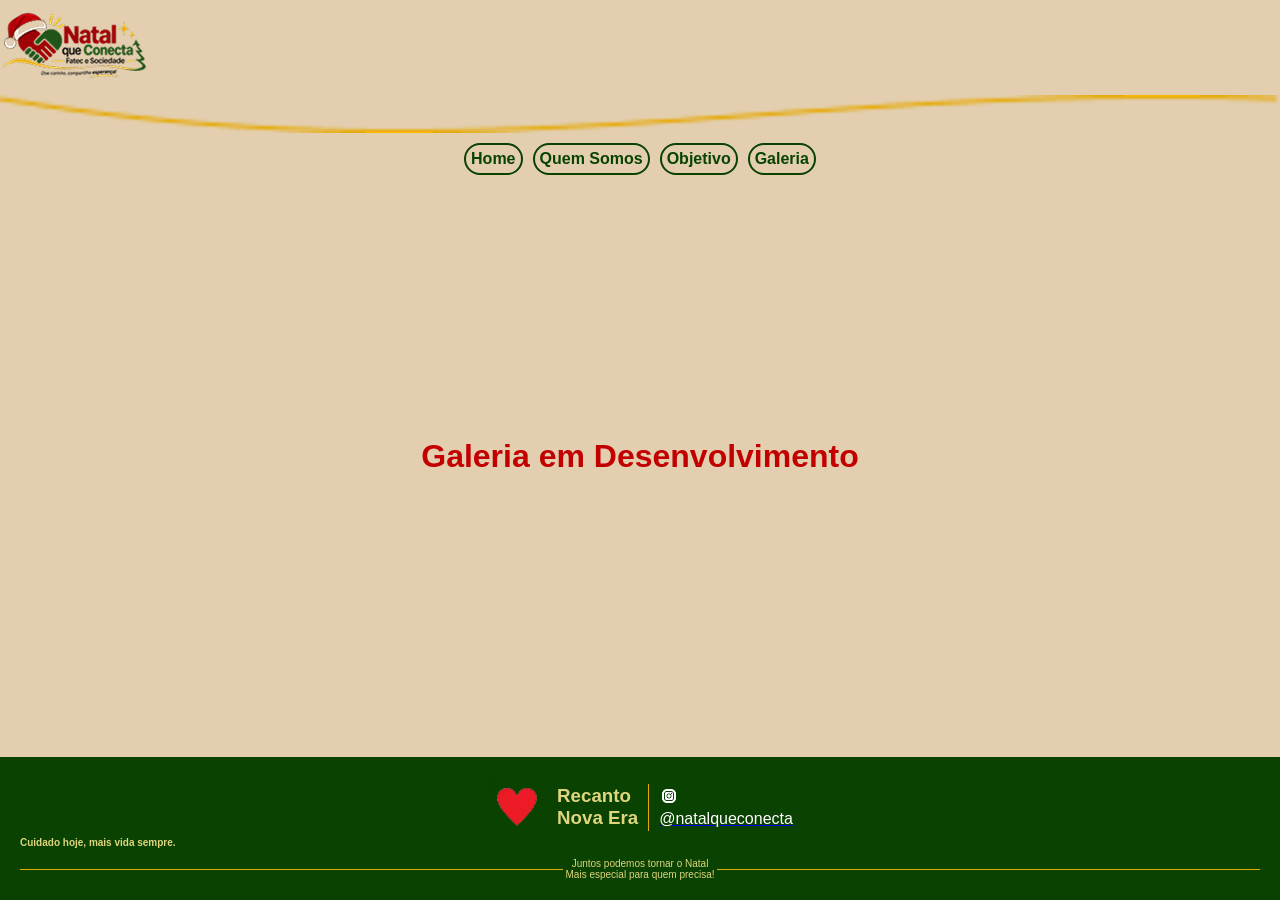
==== galeria.html @ 4a79f2a2 "Criação das outras paginas" ====
<!DOCTYPE html>
<html lang="pt-br">

<head>
    <meta charset="UTF-8">
    <meta name="viewport" content="width=device-width, initial-scale=1.0">
    <link rel="stylesheet" href="galeria.css">
    <title>Objetivo</title>
</head>

<body>

    <header>
        <picture class="logo">
            <source srcset="logo 1" type="image/avif">
            <img src="./imagens/logo 1.png" alt="logo-projeto">
        </picture>

    </header>
    <img src="./imagens/linha-ondulada.png" alt="">
    <ul class="nav">
        <li><a href="index.html">Home</a></li>
        <li><a href="quemsomos.html">Quem Somos</a></li>
        <li><a href="objetivo.html">Objetivo</a></li>
        <li><a href="galeria.html">Galeria</a></li>
    </ul>
    <main>
        <h1>Galeria em Desenvolvimento</h1> 
    </main>

    <footer>
        <div class="simbolo-projeto">
            <img src="./imagens/imgs.avif/coração 1.avif" alt="">
            <h3>
                Recanto <br>
                Nova Era</h3>
            <img src="./imagens/imgs.avif/linha-footer.avif" alt="">
            <a href="https://www.instagram.com/natalqueconecta?vrfl=Z3I0emFldzA5bzQx">
                <img src="./imagens/imgs.avif/instagram.avif" alt="">
                <p class="insta">@natalqueconecta</p>
            </a>
        </div>
        <p class="frase-footer">Cuidado hoje, mais vida sempre.</p>
        <p class="linha-footer">
            Juntos podemos tornar o Natal <br>
            Mais especial para quem precisa!
        </p>
    </footer>
</body>

</html>
---- galeria.css ----
:root {
    --vermelho: #C20000;
    --verde: #094201;
    --amarelo: #E6A900;
    --fundo: #E3CFB0;
}

* {
    padding: 0;
    margin: 0;
    box-sizing: border-box;
}

body {
    width: 100%;
    height: 100vh;
    display: flex;
    flex-direction: column;
    font-family: Arial, Helvetica, sans-serif;
    background-color: var(--fundo);
}

header {
    height: 80px;
    width: 100vw;
    display: flex;
    align-items: center;
    justify-content: space-between;
    margin-top: 15px;
}

.nav {
    display: flex;
    align-items: center;
    justify-content: center;
    gap: 10px;
}

ul {
    display: flex;
    list-style: none;
    color: inherit;
}

ul a {
    color: var(--verde);
    margin-top: 10px;
    border: solid 2px var(--verde);
    border-radius: 40px;
    padding: 5px;
    display: flex;
    align-items: center;
    justify-content: center;
    text-decoration: none;
    font-weight: 600;
}

.nav li a {
    transition: 0.5s;
}

ul li a:hover {
    background-color: var(--verde);
    color: white;
    border-radius: 30px;
    padding: 8px;
}

main {
    display: flex;
    align-items: center;
    justify-content: center;
    flex-direction: column;
    flex: 1;
}
h1{
    display: flex;
    text-align: center;
    justify-content: center;
    color: var(--vermelho);
}











footer {
    height: auto;
    background-color: var(--verde);
    display: flex;
    flex-direction: column;
    padding: 20px;
    color: #E0D57F;
    margin-top: 20px;
}

.simbolo-projeto {
    display: flex;
    justify-content: center;
    gap: 10px;
    align-items: center;
}

.insta {
    color: white;
}

.frase-footer {
    font-size: 10px;
    font-weight: 550;
}

.linha-footer {
    margin-top: 10px;
    font-size: 10px;
    display: flex;
    justify-content: center;
    align-items: center;
    text-align: center;
    gap: 3px;
}

.linha-footer::before,
.linha-footer::after {
    content: "";
    flex: 1;
    height: 1px;
    background-color: var(--amarelo);
}
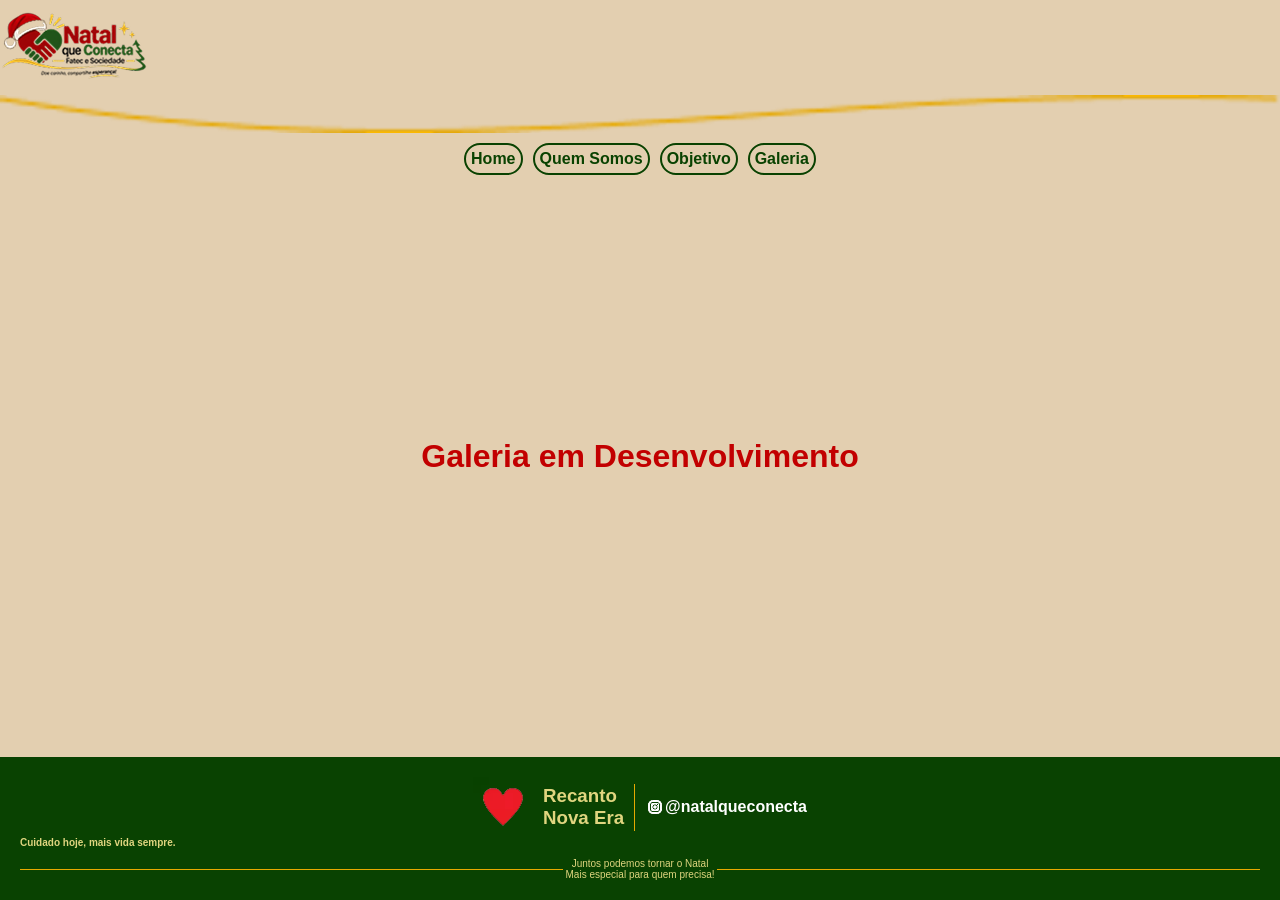
==== commit c828a9b4: "Criação das outras paginas" ====
--- a/galeria.html
+++ b/galeria.html
@@ -35,10 +35,8 @@
                 Recanto <br>
                 Nova Era</h3>
             <img src="./imagens/imgs.avif/linha-footer.avif" alt="">
-            <a href="https://www.instagram.com/natalqueconecta?vrfl=Z3I0emFldzA5bzQx">
-                <img src="./imagens/imgs.avif/instagram.avif" alt="">
-                <p class="insta">@natalqueconecta</p>
-            </a>
+            <a href="https://www.instagram.com/natalqueconecta?vrfl=Z3I0emFldzA5bzQx" class="insta">
+                <img src="./imagens/imgs.avif/instagram.avif" alt="">@natalqueconecta</a>
         </div>
         <p class="frase-footer">Cuidado hoje, mais vida sempre.</p>
         <p class="linha-footer">
--- a/galeria.css
+++ b/galeria.css
@@ -109,6 +109,11 @@
 
 .insta {
     color: white;
+    text-decoration: none;
+    display: flex;
+    justify-content: center;
+    align-items: center;
+    font-weight: 600;
 }
 
 .frase-footer {
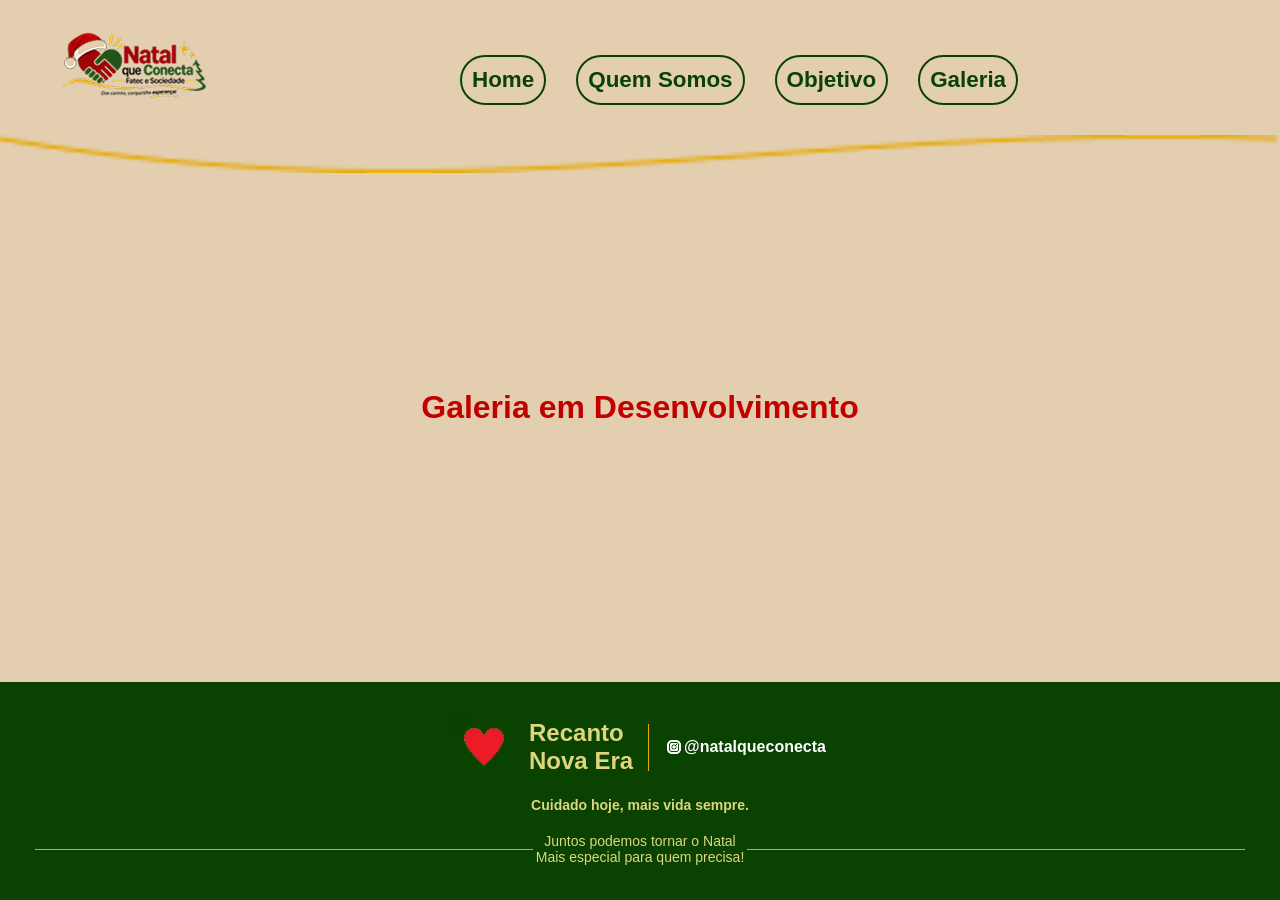
==== commit e38eefb6: "Criação de responsividade para Desktop" ====
--- a/galeria.html
+++ b/galeria.html
@@ -15,7 +15,12 @@
             <source srcset="logo 1" type="image/avif">
             <img src="./imagens/logo 1.png" alt="logo-projeto">
         </picture>
-
+        <ul class="nav-desk">
+            <li><a href="index.html">Home</a></li>
+            <li><a href="quemsomos.html">Quem Somos</a></li>
+            <li><a href="objetivo.html">Objetivo</a></li>
+            <li><a href="galeria.html">Galeria</a></li>
+        </ul>
     </header>
     <img src="./imagens/linha-ondulada.png" alt="">
     <ul class="nav">
@@ -25,7 +30,7 @@
         <li><a href="galeria.html">Galeria</a></li>
     </ul>
     <main>
-        <h1>Galeria em Desenvolvimento</h1> 
+        <h1>Galeria em Desenvolvimento</h1>
     </main>
 
     <footer>
--- a/galeria.css
+++ b/galeria.css
@@ -27,6 +27,9 @@
     align-items: center;
     justify-content: space-between;
     margin-top: 15px;
+}
+.nav-desk{
+    display: none;
 }
 
 .nav {
@@ -103,7 +106,7 @@
 .simbolo-projeto {
     display: flex;
     justify-content: center;
-    gap: 10px;
+    gap: 8px;
     align-items: center;
 }
 
@@ -137,4 +140,66 @@
     flex: 1;
     height: 1px;
     background-color: var(--amarelo);
-}+}
+@media (min-width: 1024px) {
+
+    .nav {
+        display: none;
+    }
+
+    body {
+        width: 100%;
+        min-height: 100vh;
+    }
+    header {
+        height: 100px;
+        width: 100%;
+        padding: 60px;
+        display: flex;
+        align-items: center;
+        justify-content: flex-start;
+        gap: 200px;
+    }
+    .logo{
+        width: 200px;
+        display: block;
+
+    }
+    body>img {
+        width: 100%;
+        height: auto;
+    }
+    .nav-desk {
+        display: flex;
+        align-items: center;
+        justify-content: center;
+        gap: 30px;      
+    }
+    .nav-desk li a {
+        padding: 10px;
+        font-size: 1.4rem;
+        transition: 0.5s;
+    }
+     .nav-desk li a:hover{
+        padding: 15px;
+     }
+      footer {
+        padding: 35px;
+        margin-top: 40px;
+    }
+    .simbolo-projeto {
+        gap: 15px;
+    }
+    .simbolo-projeto h3 {
+        font-size: 1.5rem;
+    }
+    .frase-footer {
+        font-size: 14px;
+        text-align: center;
+        margin-top: 20px;
+    }
+    .linha-footer {
+        font-size: 14px;
+        margin-top: 20px;
+    }
+    }
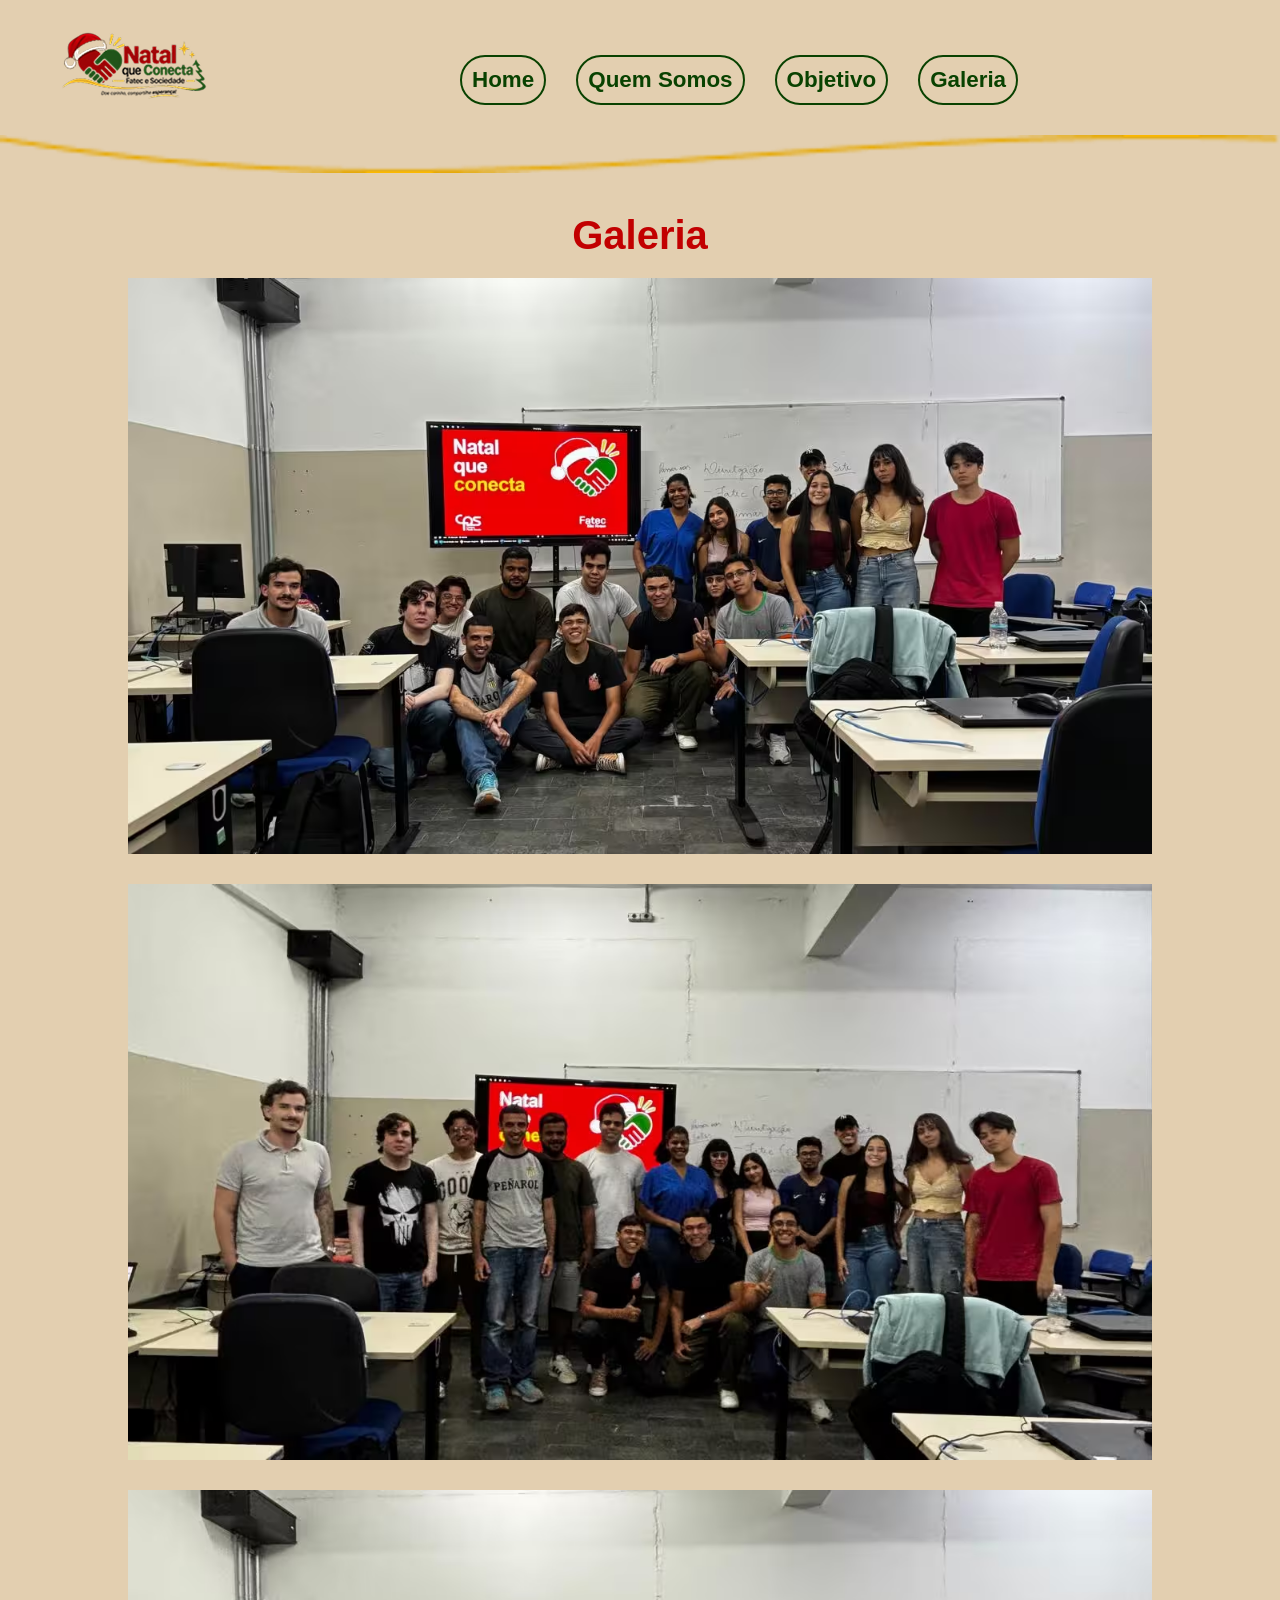
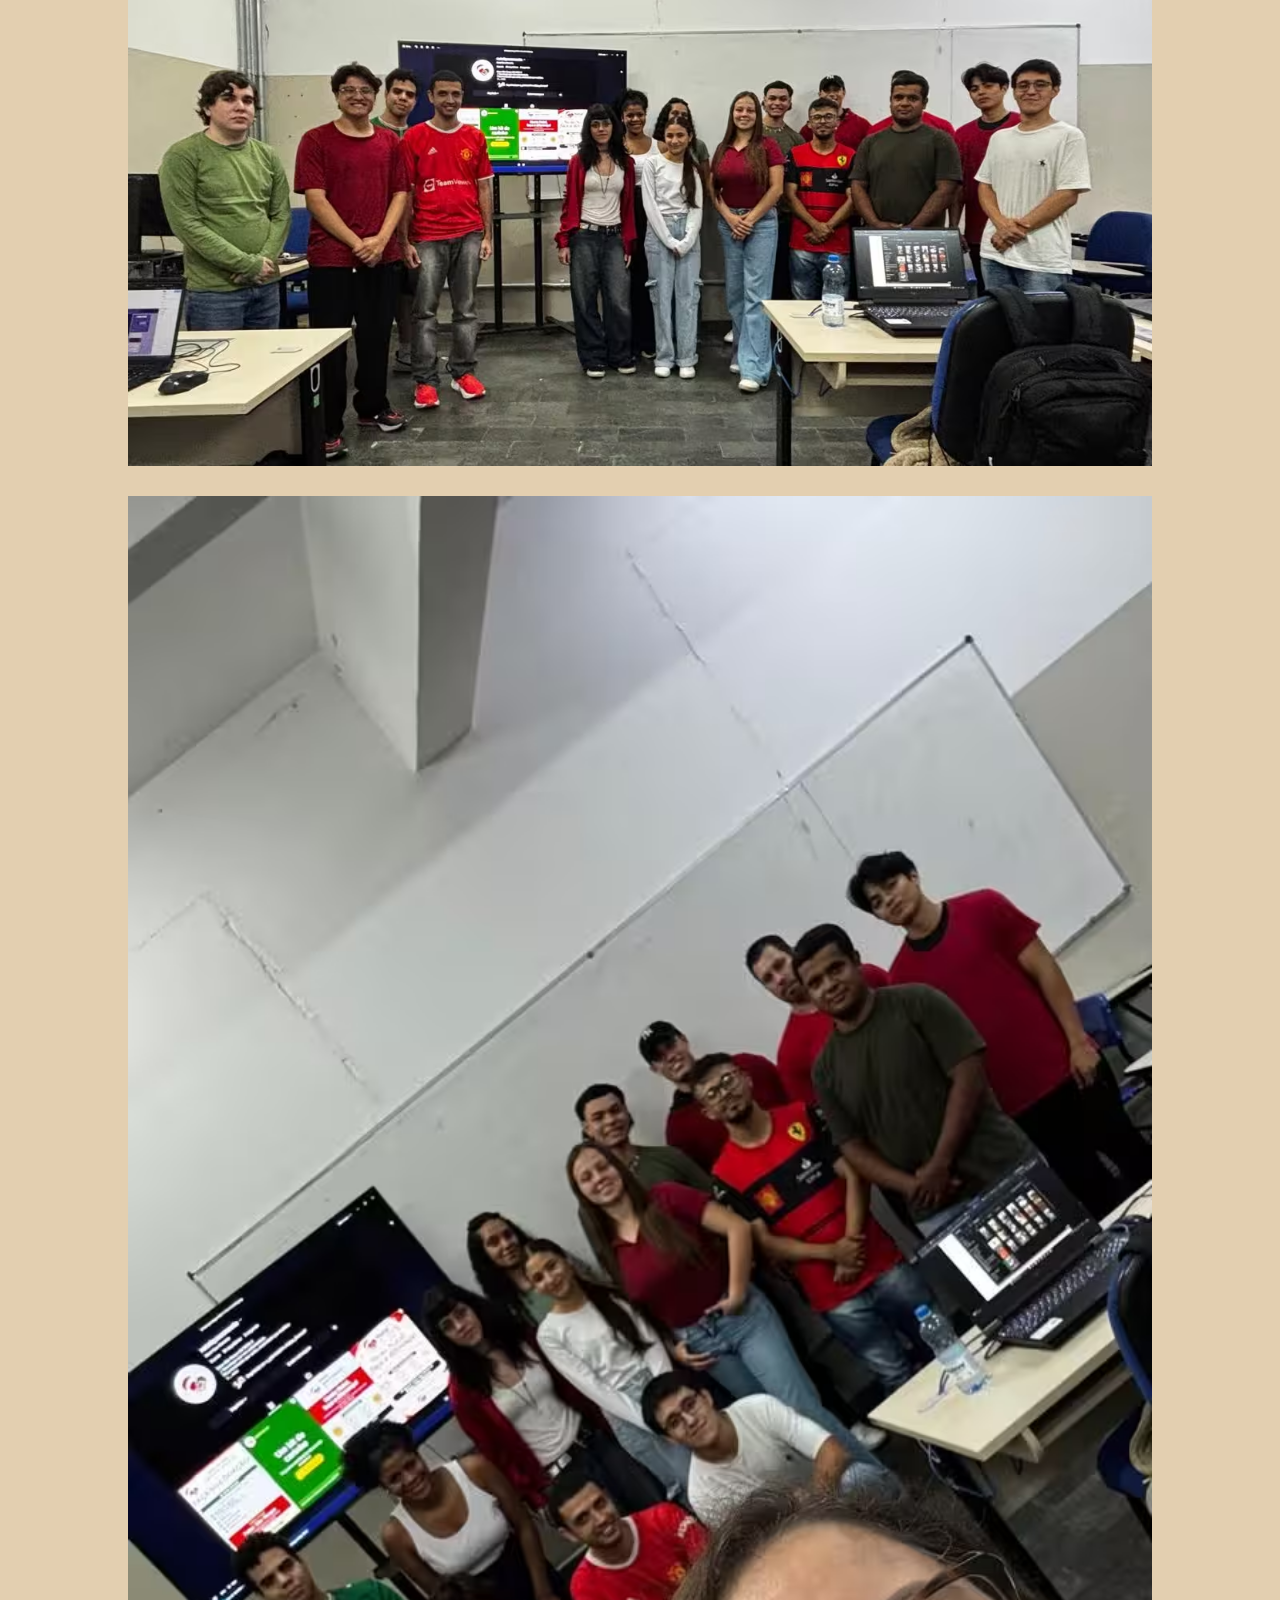
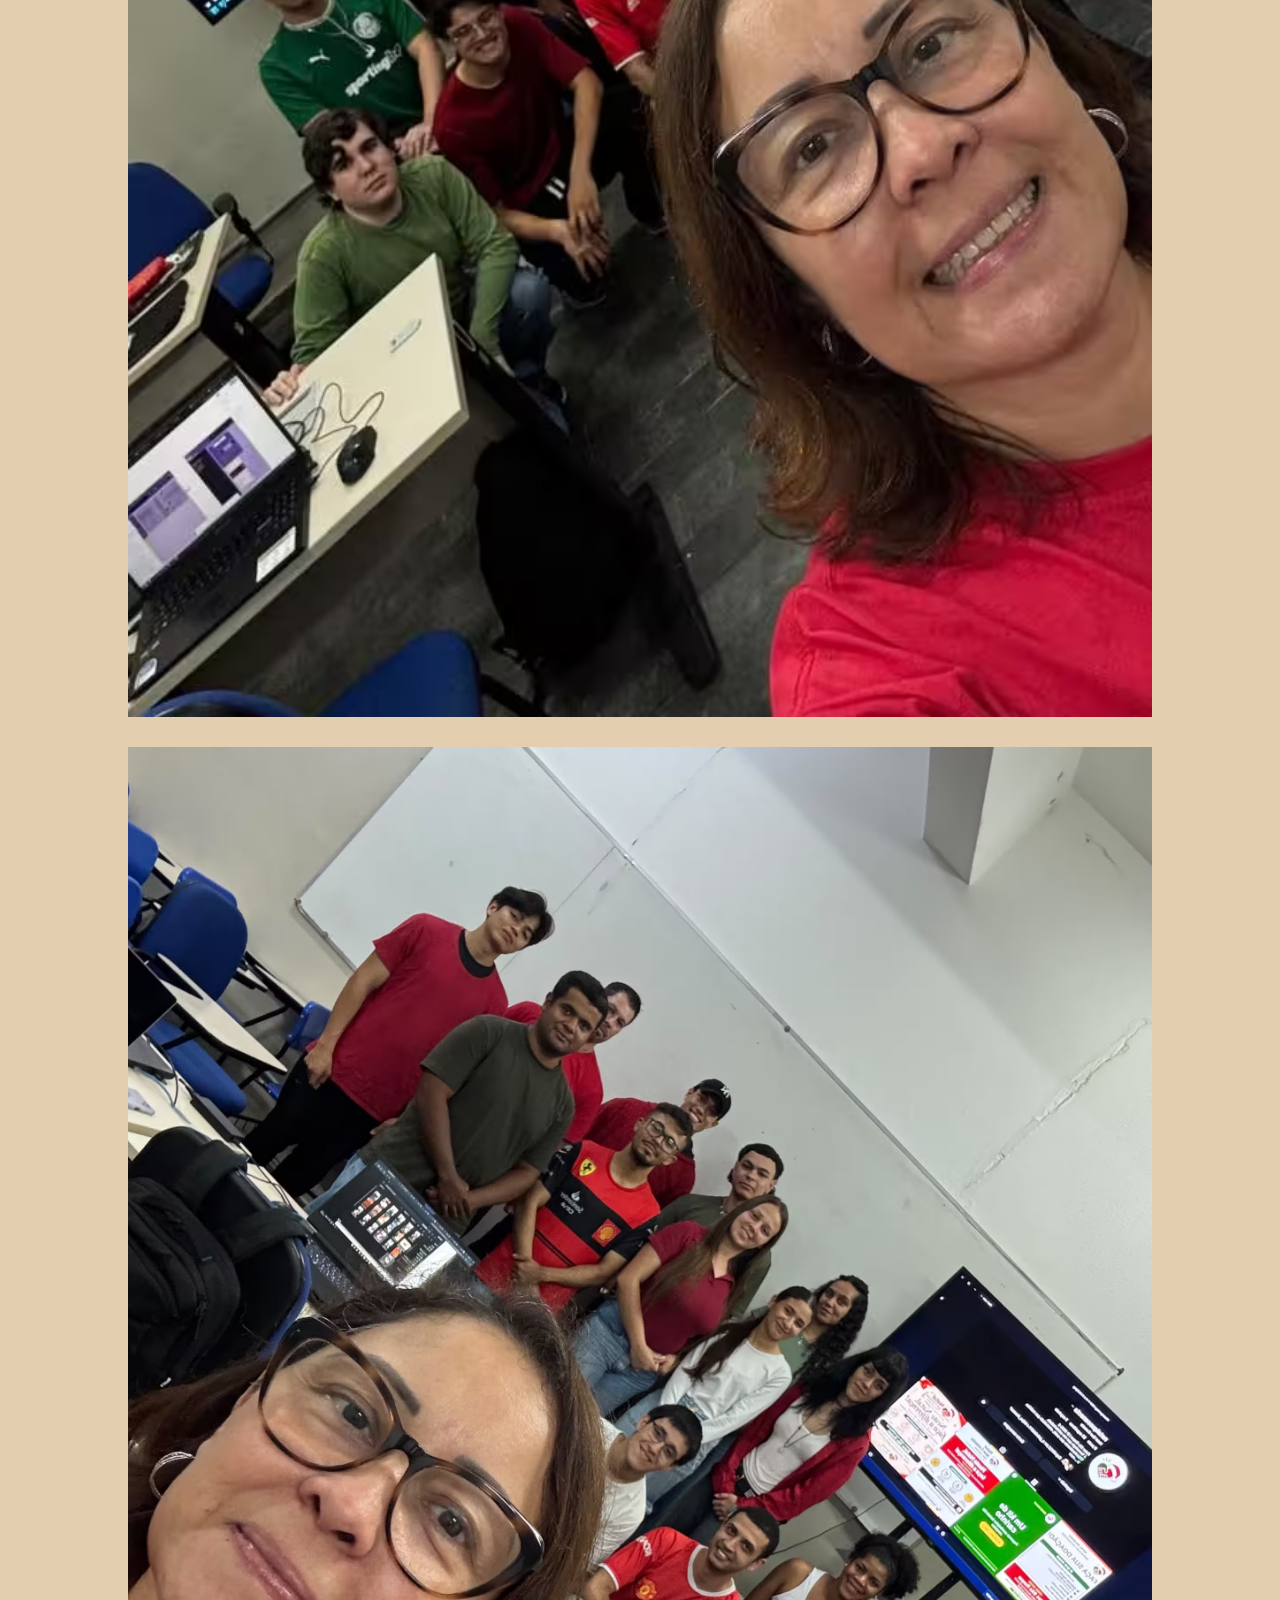
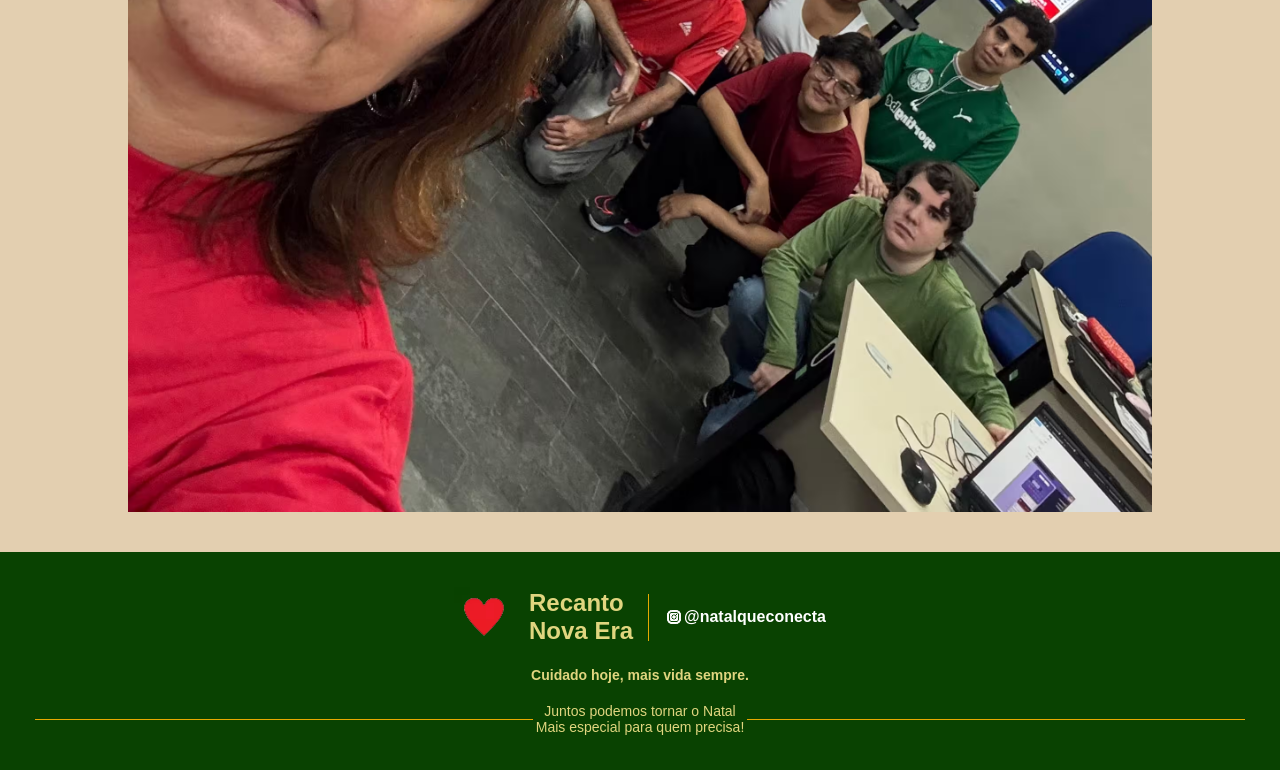
==== commit 896f3dc2: "Adição das fotos pagina galeria." ====
--- a/galeria.html
+++ b/galeria.html
@@ -5,7 +5,7 @@
     <meta charset="UTF-8">
     <meta name="viewport" content="width=device-width, initial-scale=1.0">
     <link rel="stylesheet" href="galeria.css">
-    <title>Objetivo</title>
+    <title>Galeria</title>
 </head>
 
 <body>
@@ -30,7 +30,16 @@
         <li><a href="galeria.html">Galeria</a></li>
     </ul>
     <main>
-        <h1>Galeria em Desenvolvimento</h1>
+    <h1>Galeria</h1>
+        <div class="galeria">
+          
+            <img src="./img.galeria/galeria.desk-1.avif" alt="">
+            <img src="./img.galeria/galeria.desk-2.avif" alt="">
+            <img src="./img.galeria/galeria.desk-4.avif" alt="">
+            <img src="./img.galeria/galeria.mb-1.avif" alt="">
+            <img src="./img.galeria/galeria.mb-2.avif" alt="">
+
+        </div>
     </main>
 
     <footer>
--- a/galeria.css
+++ b/galeria.css
@@ -81,9 +81,29 @@
     text-align: center;
     justify-content: center;
     color: var(--vermelho);
-}
-
-
+    font-size: 1.5rem;
+    padding: 12px;
+}
+h1::before,
+h1::after {
+    content: " ";
+    flex: 1;
+    height: 2px;
+    background-color: var(--amarelo);
+}
+
+.galeria{
+    height: 100%;
+    width: 100%;
+    display: flex;
+    justify-content: center;
+    align-items: center;
+    flex-direction: column;
+    gap:10px;
+}
+.galeria img{
+    width: 80%;
+}
 
 
 
@@ -183,6 +203,14 @@
      .nav-desk li a:hover{
         padding: 15px;
      }
+     h1{
+        font-size: 2.5rem;
+        padding: 20px;
+        margin-top: 20px;
+     }
+     .galeria{
+        gap: 30px;
+     }
       footer {
         padding: 35px;
         margin-top: 40px;
